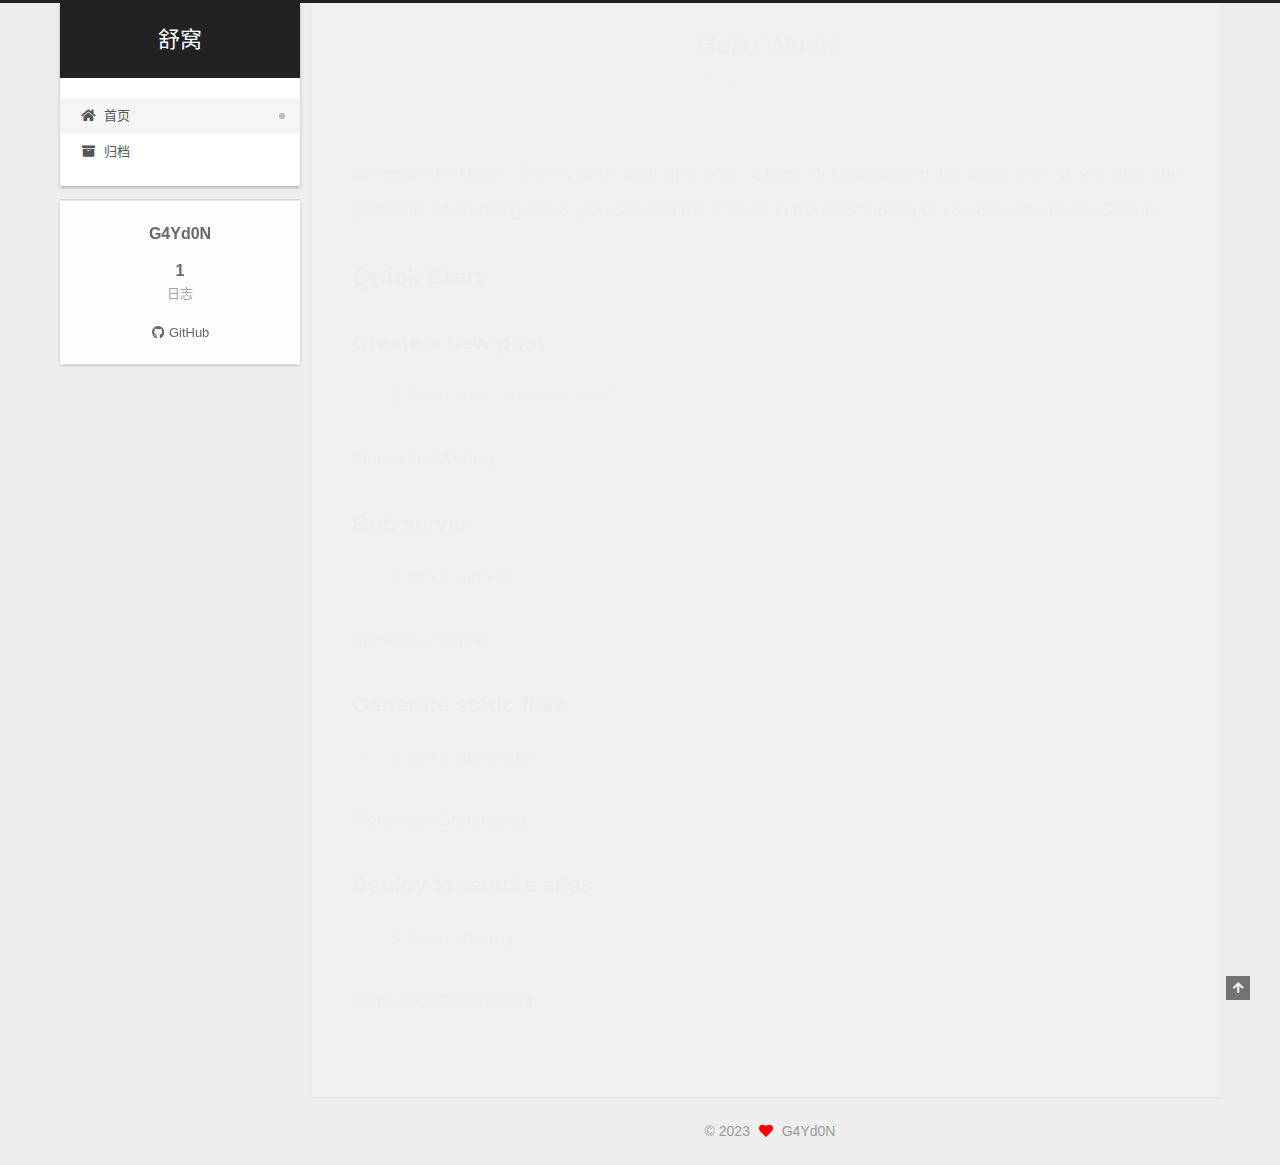
==== index.html @ f5927ea2 "Site updated: 2023-08-17 21:15:28" ====
<!DOCTYPE html>
<html lang="zh-CN">
<head>
  <meta charset="UTF-8">
<meta name="viewport" content="width=device-width, initial-scale=1, maximum-scale=2">
<meta name="theme-color" content="#222">
<meta name="generator" content="Hexo 6.3.0">
  <link rel="apple-touch-icon" sizes="180x180" href="/images/apple-touch-icon-next.png">
  <link rel="icon" type="image/png" sizes="32x32" href="/images/favicon-32x32-next.png">
  <link rel="icon" type="image/png" sizes="16x16" href="/images/favicon-16x16-next.png">
  <link rel="mask-icon" href="/images/logo.svg" color="#222">

<link rel="stylesheet" href="/css/main.css">


<link rel="stylesheet" href="/lib/font-awesome/css/all.min.css">

<script id="hexo-configurations">
    var NexT = window.NexT || {};
    var CONFIG = {"hostname":"example.com","root":"/","scheme":"Gemini","version":"7.8.0","exturl":false,"sidebar":{"position":"left","display":"post","padding":18,"offset":12,"onmobile":false},"copycode":{"enable":false,"show_result":false,"style":null},"back2top":{"enable":true,"sidebar":false,"scrollpercent":false},"bookmark":{"enable":false,"color":"#222","save":"auto"},"fancybox":false,"mediumzoom":false,"lazyload":false,"pangu":false,"comments":{"style":"tabs","active":null,"storage":true,"lazyload":false,"nav":null},"algolia":{"hits":{"per_page":10},"labels":{"input_placeholder":"Search for Posts","hits_empty":"We didn't find any results for the search: ${query}","hits_stats":"${hits} results found in ${time} ms"}},"localsearch":{"enable":false,"trigger":"auto","top_n_per_article":1,"unescape":false,"preload":false},"motion":{"enable":true,"async":false,"transition":{"post_block":"fadeIn","post_header":"slideDownIn","post_body":"slideDownIn","coll_header":"slideLeftIn","sidebar":"slideUpIn"}}};
  </script>

  <meta property="og:type" content="website">
<meta property="og:title" content="舒窝">
<meta property="og:url" content="http://example.com/index.html">
<meta property="og:site_name" content="舒窝">
<meta property="og:locale" content="zh_CN">
<meta property="article:author" content="G4Yd0N">
<meta name="twitter:card" content="summary">

<link rel="canonical" href="http://example.com/">


<script id="page-configurations">
  // https://hexo.io/docs/variables.html
  CONFIG.page = {
    sidebar: "",
    isHome : true,
    isPost : false,
    lang   : 'zh-CN'
  };
</script>

  <title>舒窝</title>
  






  <noscript>
  <style>
  .use-motion .brand,
  .use-motion .menu-item,
  .sidebar-inner,
  .use-motion .post-block,
  .use-motion .pagination,
  .use-motion .comments,
  .use-motion .post-header,
  .use-motion .post-body,
  .use-motion .collection-header { opacity: initial; }

  .use-motion .site-title,
  .use-motion .site-subtitle {
    opacity: initial;
    top: initial;
  }

  .use-motion .logo-line-before i { left: initial; }
  .use-motion .logo-line-after i { right: initial; }
  </style>
</noscript>

</head>

<body itemscope itemtype="http://schema.org/WebPage">
  <div class="container use-motion">
    <div class="headband"></div>

    <header class="header" itemscope itemtype="http://schema.org/WPHeader">
      <div class="header-inner"><div class="site-brand-container">
  <div class="site-nav-toggle">
    <div class="toggle" aria-label="切换导航栏">
      <span class="toggle-line toggle-line-first"></span>
      <span class="toggle-line toggle-line-middle"></span>
      <span class="toggle-line toggle-line-last"></span>
    </div>
  </div>

  <div class="site-meta">

    <a href="/" class="brand" rel="start">
      <span class="logo-line-before"><i></i></span>
      <h1 class="site-title">舒窝</h1>
      <span class="logo-line-after"><i></i></span>
    </a>
  </div>

  <div class="site-nav-right">
    <div class="toggle popup-trigger">
    </div>
  </div>
</div>




<nav class="site-nav">
  <ul id="menu" class="main-menu menu">
        <li class="menu-item menu-item-home">

    <a href="/" rel="section"><i class="fa fa-home fa-fw"></i>首页</a>

  </li>
        <li class="menu-item menu-item-archives">

    <a href="/archives/" rel="section"><i class="fa fa-archive fa-fw"></i>归档</a>

  </li>
  </ul>
</nav>




</div>
    </header>

    
  <div class="back-to-top">
    <i class="fa fa-arrow-up"></i>
    <span>0%</span>
  </div>


    <main class="main">
      <div class="main-inner">
        <div class="content-wrap">
          

          <div class="content index posts-expand">
            
      
  
  
  <article itemscope itemtype="http://schema.org/Article" class="post-block" lang="zh-CN">
    <link itemprop="mainEntityOfPage" href="http://example.com/2023/08/17/hello-world/">

    <span hidden itemprop="author" itemscope itemtype="http://schema.org/Person">
      <meta itemprop="image" content="/images/avatar.gif">
      <meta itemprop="name" content="G4Yd0N">
      <meta itemprop="description" content="">
    </span>

    <span hidden itemprop="publisher" itemscope itemtype="http://schema.org/Organization">
      <meta itemprop="name" content="舒窝">
    </span>
      <header class="post-header">
        <h2 class="post-title" itemprop="name headline">
          
            <a href="/2023/08/17/hello-world/" class="post-title-link" itemprop="url">Hello World</a>
        </h2>

        <div class="post-meta">
            <span class="post-meta-item">
              <span class="post-meta-item-icon">
                <i class="far fa-calendar"></i>
              </span>
              <span class="post-meta-item-text">发表于</span>

              <time title="创建时间：2023-08-17 21:10:15" itemprop="dateCreated datePublished" datetime="2023-08-17T21:10:15+08:00">2023-08-17</time>
            </span>

          

        </div>
      </header>

    
    
    
    <div class="post-body" itemprop="articleBody">

      
          <p>Welcome to <a target="_blank" rel="noopener" href="https://hexo.io/">Hexo</a>! This is your very first post. Check <a target="_blank" rel="noopener" href="https://hexo.io/docs/">documentation</a> for more info. If you get any problems when using Hexo, you can find the answer in <a target="_blank" rel="noopener" href="https://hexo.io/docs/troubleshooting.html">troubleshooting</a> or you can ask me on <a target="_blank" rel="noopener" href="https://github.com/hexojs/hexo/issues">GitHub</a>.</p>
<h2 id="Quick-Start"><a href="#Quick-Start" class="headerlink" title="Quick Start"></a>Quick Start</h2><h3 id="Create-a-new-post"><a href="#Create-a-new-post" class="headerlink" title="Create a new post"></a>Create a new post</h3><figure class="highlight bash"><table><tr><td class="gutter"><pre><span class="line">1</span><br></pre></td><td class="code"><pre><span class="line">$ hexo new <span class="string">&quot;My New Post&quot;</span></span><br></pre></td></tr></table></figure>

<p>More info: <a target="_blank" rel="noopener" href="https://hexo.io/docs/writing.html">Writing</a></p>
<h3 id="Run-server"><a href="#Run-server" class="headerlink" title="Run server"></a>Run server</h3><figure class="highlight bash"><table><tr><td class="gutter"><pre><span class="line">1</span><br></pre></td><td class="code"><pre><span class="line">$ hexo server</span><br></pre></td></tr></table></figure>

<p>More info: <a target="_blank" rel="noopener" href="https://hexo.io/docs/server.html">Server</a></p>
<h3 id="Generate-static-files"><a href="#Generate-static-files" class="headerlink" title="Generate static files"></a>Generate static files</h3><figure class="highlight bash"><table><tr><td class="gutter"><pre><span class="line">1</span><br></pre></td><td class="code"><pre><span class="line">$ hexo generate</span><br></pre></td></tr></table></figure>

<p>More info: <a target="_blank" rel="noopener" href="https://hexo.io/docs/generating.html">Generating</a></p>
<h3 id="Deploy-to-remote-sites"><a href="#Deploy-to-remote-sites" class="headerlink" title="Deploy to remote sites"></a>Deploy to remote sites</h3><figure class="highlight bash"><table><tr><td class="gutter"><pre><span class="line">1</span><br></pre></td><td class="code"><pre><span class="line">$ hexo deploy</span><br></pre></td></tr></table></figure>

<p>More info: <a target="_blank" rel="noopener" href="https://hexo.io/docs/one-command-deployment.html">Deployment</a></p>

      
    </div>

    
    
    
      <footer class="post-footer">
        <div class="post-eof"></div>
      </footer>
  </article>
  
  
  


  



          </div>
          

<script>
  window.addEventListener('tabs:register', () => {
    let { activeClass } = CONFIG.comments;
    if (CONFIG.comments.storage) {
      activeClass = localStorage.getItem('comments_active') || activeClass;
    }
    if (activeClass) {
      let activeTab = document.querySelector(`a[href="#comment-${activeClass}"]`);
      if (activeTab) {
        activeTab.click();
      }
    }
  });
  if (CONFIG.comments.storage) {
    window.addEventListener('tabs:click', event => {
      if (!event.target.matches('.tabs-comment .tab-content .tab-pane')) return;
      let commentClass = event.target.classList[1];
      localStorage.setItem('comments_active', commentClass);
    });
  }
</script>

        </div>
          
  
  <div class="toggle sidebar-toggle">
    <span class="toggle-line toggle-line-first"></span>
    <span class="toggle-line toggle-line-middle"></span>
    <span class="toggle-line toggle-line-last"></span>
  </div>

  <aside class="sidebar">
    <div class="sidebar-inner">

      <ul class="sidebar-nav motion-element">
        <li class="sidebar-nav-toc">
          文章目录
        </li>
        <li class="sidebar-nav-overview">
          站点概览
        </li>
      </ul>

      <!--noindex-->
      <div class="post-toc-wrap sidebar-panel">
      </div>
      <!--/noindex-->

      <div class="site-overview-wrap sidebar-panel">
        <div class="site-author motion-element" itemprop="author" itemscope itemtype="http://schema.org/Person">
  <p class="site-author-name" itemprop="name">G4Yd0N</p>
  <div class="site-description" itemprop="description"></div>
</div>
<div class="site-state-wrap motion-element">
  <nav class="site-state">
      <div class="site-state-item site-state-posts">
          <a href="/archives/">
        
          <span class="site-state-item-count">1</span>
          <span class="site-state-item-name">日志</span>
        </a>
      </div>
  </nav>
</div>
  <div class="links-of-author motion-element">
      <span class="links-of-author-item">
        <a href="https://github.com/GAYd0N" title="GitHub → https:&#x2F;&#x2F;github.com&#x2F;GAYd0N" rel="noopener" target="_blank"><i class="fab fa-github fa-fw"></i>GitHub</a>
      </span>
  </div>



      </div>

    </div>
  </aside>
  <div id="sidebar-dimmer"></div>


      </div>
    </main>

    <footer class="footer">
      <div class="footer-inner">
        

        

<div class="copyright">
  
  &copy; 
  <span itemprop="copyrightYear">2023</span>
  <span class="with-love">
    <i class="fa fa-heart"></i>
  </span>
  <span class="author" itemprop="copyrightHolder">G4Yd0N</span>
</div>

        








      </div>
    </footer>
  </div>

  
  <script src="/lib/anime.min.js"></script>
  <script src="/lib/velocity/velocity.min.js"></script>
  <script src="/lib/velocity/velocity.ui.min.js"></script>

<script src="/js/utils.js"></script>

<script src="/js/motion.js"></script>


<script src="/js/schemes/pisces.js"></script>


<script src="/js/next-boot.js"></script>




  















  

  

</body>
</html>
---- css/main.css ----
:root {
  --body-bg-color: #eee;
  --content-bg-color: #fff;
  --card-bg-color: #f5f5f5;
  --text-color: #555;
  --blockquote-color: #666;
  --link-color: #555;
  --link-hover-color: #222;
  --brand-color: #fff;
  --brand-hover-color: #fff;
  --table-row-odd-bg-color: #f9f9f9;
  --table-row-hover-bg-color: #f5f5f5;
  --menu-item-bg-color: #f5f5f5;
  --btn-default-bg: #fff;
  --btn-default-color: #555;
  --btn-default-border-color: #555;
  --btn-default-hover-bg: #222;
  --btn-default-hover-color: #fff;
  --btn-default-hover-border-color: #222;
}
html {
  line-height: 1.15; /* 1 */
  -webkit-text-size-adjust: 100%; /* 2 */
}
body {
  margin: 0;
}
main {
  display: block;
}
h1 {
  font-size: 2em;
  margin: 0.67em 0;
}
hr {
  box-sizing: content-box; /* 1 */
  height: 0; /* 1 */
  overflow: visible; /* 2 */
}
pre {
  font-family: monospace, monospace; /* 1 */
  font-size: 1em; /* 2 */
}
a {
  background: transparent;
}
abbr[title] {
  border-bottom: none; /* 1 */
  text-decoration: underline; /* 2 */
  text-decoration: underline dotted; /* 2 */
}
b,
strong {
  font-weight: bolder;
}
code,
kbd,
samp {
  font-family: monospace, monospace; /* 1 */
  font-size: 1em; /* 2 */
}
small {
  font-size: 80%;
}
sub,
sup {
  font-size: 75%;
  line-height: 0;
  position: relative;
  vertical-align: baseline;
}
sub {
  bottom: -0.25em;
}
sup {
  top: -0.5em;
}
img {
  border-style: none;
}
button,
input,
optgroup,
select,
textarea {
  font-family: inherit; /* 1 */
  font-size: 100%; /* 1 */
  line-height: 1.15; /* 1 */
  margin: 0; /* 2 */
}
button,
input {
/* 1 */
  overflow: visible;
}
button,
select {
/* 1 */
  text-transform: none;
}
button,
[type='button'],
[type='reset'],
[type='submit'] {
  -webkit-appearance: button;
}
button::-moz-focus-inner,
[type='button']::-moz-focus-inner,
[type='reset']::-moz-focus-inner,
[type='submit']::-moz-focus-inner {
  border-style: none;
  padding: 0;
}
button:-moz-focusring,
[type='button']:-moz-focusring,
[type='reset']:-moz-focusring,
[type='submit']:-moz-focusring {
  outline: 1px dotted ButtonText;
}
fieldset {
  padding: 0.35em 0.75em 0.625em;
}
legend {
  box-sizing: border-box; /* 1 */
  color: inherit; /* 2 */
  display: table; /* 1 */
  max-width: 100%; /* 1 */
  padding: 0; /* 3 */
  white-space: normal; /* 1 */
}
progress {
  vertical-align: baseline;
}
textarea {
  overflow: auto;
}
[type='checkbox'],
[type='radio'] {
  box-sizing: border-box; /* 1 */
  padding: 0; /* 2 */
}
[type='number']::-webkit-inner-spin-button,
[type='number']::-webkit-outer-spin-button {
  height: auto;
}
[type='search'] {
  outline-offset: -2px; /* 2 */
  -webkit-appearance: textfield; /* 1 */
}
[type='search']::-webkit-search-decoration {
  -webkit-appearance: none;
}
::-webkit-file-upload-button {
  font: inherit; /* 2 */
  -webkit-appearance: button; /* 1 */
}
details {
  display: block;
}
summary {
  display: list-item;
}
template {
  display: none;
}
[hidden] {
  display: none;
}
::selection {
  background: #262a30;
  color: #eee;
}
html,
body {
  height: 100%;
}
body {
  background: var(--body-bg-color);
  color: var(--text-color);
  font-family: 'Lato', "PingFang SC", "Microsoft YaHei", sans-serif;
  font-size: 1em;
  line-height: 2;
}
@media (max-width: 991px) {
  body {
    padding-left: 0 !important;
    padding-right: 0 !important;
  }
}
h1,
h2,
h3,
h4,
h5,
h6 {
  font-family: 'Lato', "PingFang SC", "Microsoft YaHei", sans-serif;
  font-weight: bold;
  line-height: 1.5;
  margin: 20px 0 15px;
}
h1 {
  font-size: 1.5em;
}
h2 {
  font-size: 1.375em;
}
h3 {
  font-size: 1.25em;
}
h4 {
  font-size: 1.125em;
}
h5 {
  font-size: 1em;
}
h6 {
  font-size: 0.875em;
}
p {
  margin: 0 0 20px 0;
}
a,
span.exturl {
  border-bottom: 1px solid #999;
  color: var(--link-color);
  outline: 0;
  text-decoration: none;
  overflow-wrap: break-word;
  word-wrap: break-word;
  cursor: pointer;
}
a:hover,
span.exturl:hover {
  border-bottom-color: var(--link-hover-color);
  color: var(--link-hover-color);
}
iframe,
img,
video {
  display: block;
  margin-left: auto;
  margin-right: auto;
  max-width: 100%;
}
hr {
  background-image: repeating-linear-gradient(-45deg, #ddd, #ddd 4px, transparent 4px, transparent 8px);
  border: 0;
  height: 3px;
  margin: 40px 0;
}
blockquote {
  border-left: 4px solid #ddd;
  color: var(--blockquote-color);
  margin: 0;
  padding: 0 15px;
}
blockquote cite::before {
  content: '-';
  padding: 0 5px;
}
dt {
  font-weight: bold;
}
dd {
  margin: 0;
  padding: 0;
}
kbd {
  background-color: #f5f5f5;
  background-image: linear-gradient(#eee, #fff, #eee);
  border: 1px solid #ccc;
  border-radius: 0.2em;
  box-shadow: 0.1em 0.1em 0.2em rgba(0,0,0,0.1);
  color: #555;
  font-family: inherit;
  padding: 0.1em 0.3em;
  white-space: nowrap;
}
.table-container {
  overflow: auto;
}
table {
  border-collapse: collapse;
  border-spacing: 0;
  font-size: 0.875em;
  margin: 0 0 20px 0;
  width: 100%;
}
tbody tr:nth-of-type(odd) {
  background: var(--table-row-odd-bg-color);
}
tbody tr:hover {
  background: var(--table-row-hover-bg-color);
}
caption,
th,
td {
  font-weight: normal;
  padding: 8px;
  vertical-align: middle;
}
th,
td {
  border: 1px solid #ddd;
  border-bottom: 3px solid #ddd;
}
th {
  font-weight: 700;
  padding-bottom: 10px;
}
td {
  border-bottom-width: 1px;
}
.btn {
  background: var(--btn-default-bg);
  border: 2px solid var(--btn-default-border-color);
  border-radius: 2px;
  color: var(--btn-default-color);
  display: inline-block;
  font-size: 0.875em;
  line-height: 2;
  padding: 0 20px;
  text-decoration: none;
  transition-property: background-color;
  transition-delay: 0s;
  transition-duration: 0.2s;
  transition-timing-function: ease-in-out;
}
.btn:hover {
  background: var(--btn-default-hover-bg);
  border-color: var(--btn-default-hover-border-color);
  color: var(--btn-default-hover-color);
}
.btn + .btn {
  margin: 0 0 8px 8px;
}
.btn .fa-fw {
  text-align: left;
  width: 1.285714285714286em;
}
.toggle {
  line-height: 0;
}
.toggle .toggle-line {
  background: #fff;
  display: inline-block;
  height: 2px;
  left: 0;
  position: relative;
  top: 0;
  transition: all 0.4s;
  vertical-align: top;
  width: 100%;
}
.toggle .toggle-line:not(:first-child) {
  margin-top: 3px;
}
.toggle.toggle-arrow .toggle-line-first {
  left: 50%;
  top: 2px;
  transform: rotate(45deg);
  width: 50%;
}
.toggle.toggle-arrow .toggle-line-middle {
  left: 2px;
  width: 90%;
}
.toggle.toggle-arrow .toggle-line-last {
  left: 50%;
  top: -2px;
  transform: rotate(-45deg);
  width: 50%;
}
.toggle.toggle-close .toggle-line-first {
  transform: rotate(-45deg);
  top: 5px;
}
.toggle.toggle-close .toggle-line-middle {
  opacity: 0;
}
.toggle.toggle-close .toggle-line-last {
  transform: rotate(45deg);
  top: -5px;
}
.highlight,
pre {
  background: #f7f7f7;
  color: #4d4d4c;
  line-height: 1.6;
  margin: 0 auto 20px;
}
pre,
code {
  font-family: consolas, Menlo, monospace, "PingFang SC", "Microsoft YaHei";
}
code {
  background: #eee;
  border-radius: 3px;
  color: #555;
  padding: 2px 4px;
  overflow-wrap: break-word;
  word-wrap: break-word;
}
.highlight *::selection {
  background: #d6d6d6;
}
.highlight pre {
  border: 0;
  margin: 0;
  padding: 10px 0;
}
.highlight table {
  border: 0;
  margin: 0;
  width: auto;
}
.highlight td {
  border: 0;
  padding: 0;
}
.highlight figcaption {
  background: #eff2f3;
  color: #4d4d4c;
  display: flex;
  font-size: 0.875em;
  justify-content: space-between;
  line-height: 1.2;
  padding: 0.5em;
}
.highlight figcaption a {
  color: #4d4d4c;
}
.highlight figcaption a:hover {
  border-bottom-color: #4d4d4c;
}
.highlight .gutter {
  -moz-user-select: none;
  -ms-user-select: none;
  -webkit-user-select: none;
  user-select: none;
}
.highlight .gutter pre {
  background: #eff2f3;
  color: #869194;
  padding-left: 10px;
  padding-right: 10px;
  text-align: right;
}
.highlight .code pre {
  background: #f7f7f7;
  padding-left: 10px;
  width: 100%;
}
.gist table {
  width: auto;
}
.gist table td {
  border: 0;
}
pre {
  overflow: auto;
  padding: 10px;
}
pre code {
  background: none;
  color: #4d4d4c;
  font-size: 0.875em;
  padding: 0;
  text-shadow: none;
}
pre .deletion {
  background: #fdd;
}
pre .addition {
  background: #dfd;
}
pre .meta {
  color: #eab700;
  -moz-user-select: none;
  -ms-user-select: none;
  -webkit-user-select: none;
  user-select: none;
}
pre .comment {
  color: #8e908c;
}
pre .variable,
pre .attribute,
pre .tag,
pre .name,
pre .regexp,
pre .ruby .constant,
pre .xml .tag .title,
pre .xml .pi,
pre .xml .doctype,
pre .html .doctype,
pre .css .id,
pre .css .class,
pre .css .pseudo {
  color: #c82829;
}
pre .number,
pre .preprocessor,
pre .built_in,
pre .builtin-name,
pre .literal,
pre .params,
pre .constant,
pre .command {
  color: #f5871f;
}
pre .ruby .class .title,
pre .css .rules .attribute,
pre .string,
pre .symbol,
pre .value,
pre .inheritance,
pre .header,
pre .ruby .symbol,
pre .xml .cdata,
pre .special,
pre .formula {
  color: #718c00;
}
pre .title,
pre .css .hexcolor {
  color: #3e999f;
}
pre .function,
pre .python .decorator,
pre .python .title,
pre .ruby .function .title,
pre .ruby .title .keyword,
pre .perl .sub,
pre .javascript .title,
pre .coffeescript .title {
  color: #4271ae;
}
pre .keyword,
pre .javascript .function {
  color: #8959a8;
}
.blockquote-center {
  border-left: none;
  margin: 40px 0;
  padding: 0;
  position: relative;
  text-align: center;
}
.blockquote-center .fa {
  display: block;
  opacity: 0.6;
  position: absolute;
  width: 100%;
}
.blockquote-center .fa-quote-left {
  border-top: 1px solid #ccc;
  text-align: left;
  top: -20px;
}
.blockquote-center .fa-quote-right {
  border-bottom: 1px solid #ccc;
  text-align: right;
  bottom: -20px;
}
.blockquote-center p,
.blockquote-center div {
  text-align: center;
}
.post-body .group-picture img {
  margin: 0 auto;
  padding: 0 3px;
}
.group-picture-row {
  margin-bottom: 6px;
  overflow: hidden;
}
.group-picture-column {
  float: left;
  margin-bottom: 10px;
}
.post-body .label {
  color: #555;
  display: inline;
  padding: 0 2px;
}
.post-body .label.default {
  background: #f0f0f0;
}
.post-body .label.primary {
  background: #efe6f7;
}
.post-body .label.info {
  background: #e5f2f8;
}
.post-body .label.success {
  background: #e7f4e9;
}
.post-body .label.warning {
  background: #fcf6e1;
}
.post-body .label.danger {
  background: #fae8eb;
}
.post-body .tabs {
  margin-bottom: 20px;
}
.post-body .tabs,
.tabs-comment {
  display: block;
  padding-top: 10px;
  position: relative;
}
.post-body .tabs ul.nav-tabs,
.tabs-comment ul.nav-tabs {
  display: flex;
  flex-wrap: wrap;
  margin: 0;
  margin-bottom: -1px;
  padding: 0;
}
@media (max-width: 413px) {
  .post-body .tabs ul.nav-tabs,
  .tabs-comment ul.nav-tabs {
    display: block;
    margin-bottom: 5px;
  }
}
.post-body .tabs ul.nav-tabs li.tab,
.tabs-comment ul.nav-tabs li.tab {
  border-bottom: 1px solid #ddd;
  border-left: 1px solid transparent;
  border-right: 1px solid transparent;
  border-top: 3px solid transparent;
  flex-grow: 1;
  list-style-type: none;
  border-radius: 0 0 0 0;
}
@media (max-width: 413px) {
  .post-body .tabs ul.nav-tabs li.tab,
  .tabs-comment ul.nav-tabs li.tab {
    border-bottom: 1px solid transparent;
    border-left: 3px solid transparent;
    border-right: 1px solid transparent;
    border-top: 1px solid transparent;
  }
}
@media (max-width: 413px) {
  .post-body .tabs ul.nav-tabs li.tab,
  .tabs-comment ul.nav-tabs li.tab {
    border-radius: 0;
  }
}
.post-body .tabs ul.nav-tabs li.tab a,
.tabs-comment ul.nav-tabs li.tab a {
  border-bottom: initial;
  display: block;
  line-height: 1.8;
  outline: 0;
  padding: 0.25em 0.75em;
  text-align: center;
  transition-delay: 0s;
  transition-duration: 0.2s;
  transition-timing-function: ease-out;
}
.post-body .tabs ul.nav-tabs li.tab a i,
.tabs-comment ul.nav-tabs li.tab a i {
  width: 1.285714285714286em;
}
.post-body .tabs ul.nav-tabs li.tab.active,
.tabs-comment ul.nav-tabs li.tab.active {
  border-bottom: 1px solid transparent;
  border-left: 1px solid #ddd;
  border-right: 1px solid #ddd;
  border-top: 3px solid #fc6423;
}
@media (max-width: 413px) {
  .post-body .tabs ul.nav-tabs li.tab.active,
  .tabs-comment ul.nav-tabs li.tab.active {
    border-bottom: 1px solid #ddd;
    border-left: 3px solid #fc6423;
    border-right: 1px solid #ddd;
    border-top: 1px solid #ddd;
  }
}
.post-body .tabs ul.nav-tabs li.tab.active a,
.tabs-comment ul.nav-tabs li.tab.active a {
  color: var(--link-color);
  cursor: default;
}
.post-body .tabs .tab-content .tab-pane,
.tabs-comment .tab-content .tab-pane {
  border: 1px solid #ddd;
  border-top: 0;
  padding: 20px 20px 0 20px;
  border-radius: 0;
}
.post-body .tabs .tab-content .tab-pane:not(.active),
.tabs-comment .tab-content .tab-pane:not(.active) {
  display: none;
}
.post-body .tabs .tab-content .tab-pane.active,
.tabs-comment .tab-content .tab-pane.active {
  display: block;
}
.post-body .tabs .tab-content .tab-pane.active:nth-of-type(1),
.tabs-comment .tab-content .tab-pane.active:nth-of-type(1) {
  border-radius: 0 0 0 0;
}
@media (max-width: 413px) {
  .post-body .tabs .tab-content .tab-pane.active:nth-of-type(1),
  .tabs-comment .tab-content .tab-pane.active:nth-of-type(1) {
    border-radius: 0;
  }
}
.post-body .note {
  border-radius: 3px;
  margin-bottom: 20px;
  padding: 1em;
  position: relative;
  border: 1px solid #eee;
  border-left-width: 5px;
}
.post-body .note h2,
.post-body .note h3,
.post-body .note h4,
.post-body .note h5,
.post-body .note h6 {
  margin-top: 0;
  border-bottom: initial;
  margin-bottom: 0;
  padding-top: 0;
}
.post-body .note p:first-child,
.post-body .note ul:first-child,
.post-body .note ol:first-child,
.post-body .note table:first-child,
.post-body .note pre:first-child,
.post-body .note blockquote:first-child,
.post-body .note img:first-child {
  margin-top: 0;
}
.post-body .note p:last-child,
.post-body .note ul:last-child,
.post-body .note ol:last-child,
.post-body .note table:last-child,
.post-body .note pre:last-child,
.post-body .note blockquote:last-child,
.post-body .note img:last-child {
  margin-bottom: 0;
}
.post-body .note.default {
  border-left-color: #777;
}
.post-body .note.default h2,
.post-body .note.default h3,
.post-body .note.default h4,
.post-body .note.default h5,
.post-body .note.default h6 {
  color: #777;
}
.post-body .note.primary {
  border-left-color: #6f42c1;
}
.post-body .note.primary h2,
.post-body .note.primary h3,
.post-body .note.primary h4,
.post-body .note.primary h5,
.post-body .note.primary h6 {
  color: #6f42c1;
}
.post-body .note.info {
  border-left-color: #428bca;
}
.post-body .note.info h2,
.post-body .note.info h3,
.post-body .note.info h4,
.post-body .note.info h5,
.post-body .note.info h6 {
  color: #428bca;
}
.post-body .note.success {
  border-left-color: #5cb85c;
}
.post-body .note.success h2,
.post-body .note.success h3,
.post-body .note.success h4,
.post-body .note.success h5,
.post-body .note.success h6 {
  color: #5cb85c;
}
.post-body .note.warning {
  border-left-color: #f0ad4e;
}
.post-body .note.warning h2,
.post-body .note.warning h3,
.post-body .note.warning h4,
.post-body .note.warning h5,
.post-body .note.warning h6 {
  color: #f0ad4e;
}
.post-body .note.danger {
  border-left-color: #d9534f;
}
.post-body .note.danger h2,
.post-body .note.danger h3,
.post-body .note.danger h4,
.post-body .note.danger h5,
.post-body .note.danger h6 {
  color: #d9534f;
}
.pagination .prev,
.pagination .next,
.pagination .page-number,
.pagination .space {
  display: inline-block;
  margin: 0 10px;
  padding: 0 11px;
  position: relative;
  top: -1px;
}
@media (max-width: 767px) {
  .pagination .prev,
  .pagination .next,
  .pagination .page-number,
  .pagination .space {
    margin: 0 5px;
  }
}
.pagination {
  border-top: 1px solid #eee;
  margin: 120px 0 0;
  text-align: center;
}
.pagination .prev,
.pagination .next,
.pagination .page-number {
  border-bottom: 0;
  border-top: 1px solid #eee;
  transition-property: border-color;
  transition-delay: 0s;
  transition-duration: 0.2s;
  transition-timing-function: ease-in-out;
}
.pagination .prev:hover,
.pagination .next:hover,
.pagination .page-number:hover {
  border-top-color: #222;
}
.pagination .space {
  margin: 0;
  padding: 0;
}
.pagination .prev {
  margin-left: 0;
}
.pagination .next {
  margin-right: 0;
}
.pagination .page-number.current {
  background: #ccc;
  border-top-color: #ccc;
  color: #fff;
}
@media (max-width: 767px) {
  .pagination {
    border-top: none;
  }
  .pagination .prev,
  .pagination .next,
  .pagination .page-number {
    border-bottom: 1px solid #eee;
    border-top: 0;
    margin-bottom: 10px;
    padding: 0 10px;
  }
  .pagination .prev:hover,
  .pagination .next:hover,
  .pagination .page-number:hover {
    border-bottom-color: #222;
  }
}
.comments {
  margin-top: 60px;
  overflow: hidden;
}
.comment-button-group {
  display: flex;
  flex-wrap: wrap-reverse;
  justify-content: center;
  margin: 1em 0;
}
.comment-button-group .comment-button {
  margin: 0.1em 0.2em;
}
.comment-button-group .comment-button.active {
  background: var(--btn-default-hover-bg);
  border-color: var(--btn-default-hover-border-color);
  color: var(--btn-default-hover-color);
}
.comment-position {
  display: none;
}
.comment-position.active {
  display: block;
}
.tabs-comment {
  background: var(--content-bg-color);
  margin-top: 4em;
  padding-top: 0;
}
.tabs-comment .comments {
  border: 0;
  box-shadow: none;
  margin-top: 0;
  padding-top: 0;
}
.container {
  min-height: 100%;
  position: relative;
}
.main-inner {
  margin: 0 auto;
  width: calc(100% - 20px);
}
@media (min-width: 1200px) {
  .main-inner {
    width: 1160px;
  }
}
@media (min-width: 1600px) {
  .main-inner {
    width: 73%;
  }
}
@media (max-width: 767px) {
  .content-wrap {
    padding: 0 20px;
  }
}
.header {
  background: transparent;
}
.header-inner {
  margin: 0 auto;
  width: calc(100% - 20px);
}
@media (min-width: 1200px) {
  .header-inner {
    width: 1160px;
  }
}
@media (min-width: 1600px) {
  .header-inner {
    width: 73%;
  }
}
.site-brand-container {
  display: flex;
  flex-shrink: 0;
  padding: 0 10px;
}
.headband {
  background: #222;
  height: 3px;
}
.site-meta {
  flex-grow: 1;
  text-align: center;
}
@media (max-width: 767px) {
  .site-meta {
    text-align: center;
  }
}
.brand {
  border-bottom: none;
  color: var(--brand-color);
  display: inline-block;
  line-height: 1.375em;
  padding: 0 40px;
  position: relative;
}
.brand:hover {
  color: var(--brand-hover-color);
}
.site-title {
  font-family: 'Lato', "PingFang SC", "Microsoft YaHei", sans-serif;
  font-size: 1.375em;
  font-weight: normal;
  margin: 0;
}
.site-subtitle {
  color: #ddd;
  font-size: 0.8125em;
  margin: 10px 0;
}
.use-motion .brand {
  opacity: 0;
}
.use-motion .site-title,
.use-motion .site-subtitle,
.use-motion .custom-logo-image {
  opacity: 0;
  position: relative;
  top: -10px;
}
.site-nav-toggle,
.site-nav-right {
  display: none;
}
@media (max-width: 767px) {
  .site-nav-toggle,
  .site-nav-right {
    display: flex;
    flex-direction: column;
    justify-content: center;
  }
}
.site-nav-toggle .toggle,
.site-nav-right .toggle {
  color: var(--text-color);
  padding: 10px;
  width: 22px;
}
.site-nav-toggle .toggle .toggle-line,
.site-nav-right .toggle .toggle-line {
  background: var(--text-color);
  border-radius: 1px;
}
.site-nav {
  display: block;
}
@media (max-width: 767px) {
  .site-nav {
    clear: both;
    display: none;
  }
}
.site-nav.site-nav-on {
  display: block;
}
.menu {
  margin-top: 20px;
  padding-left: 0;
  text-align: center;
}
.menu-item {
  display: inline-block;
  list-style: none;
  margin: 0 10px;
}
@media (max-width: 767px) {
  .menu-item {
    display: block;
    margin-top: 10px;
  }
  .menu-item.menu-item-search {
    display: none;
  }
}
.menu-item a,
.menu-item span.exturl {
  border-bottom: 0;
  display: block;
  font-size: 0.8125em;
  transition-property: border-color;
  transition-delay: 0s;
  transition-duration: 0.2s;
  transition-timing-function: ease-in-out;
}
@media (hover: none) {
  .menu-item a:hover,
  .menu-item span.exturl:hover {
    border-bottom-color: transparent !important;
  }
}
.menu-item .fa,
.menu-item .fab,
.menu-item .far,
.menu-item .fas {
  margin-right: 8px;
}
.menu-item .badge {
  display: inline-block;
  font-weight: bold;
  line-height: 1;
  margin-left: 0.35em;
  margin-top: 0.35em;
  text-align: center;
  white-space: nowrap;
}
@media (max-width: 767px) {
  .menu-item .badge {
    float: right;
    margin-left: 0;
  }
}
.menu-item-active a,
.menu .menu-item a:hover,
.menu .menu-item span.exturl:hover {
  background: var(--menu-item-bg-color);
}
.use-motion .menu-item {
  opacity: 0;
}
.sidebar {
  background: #222;
  bottom: 0;
  box-shadow: inset 0 2px 6px #000;
  position: fixed;
  top: 0;
}
@media (max-width: 991px) {
  .sidebar {
    display: none;
  }
}
.sidebar-inner {
  color: #999;
  padding: 18px 10px;
  text-align: center;
}
.cc-license {
  margin-top: 10px;
  text-align: center;
}
.cc-license .cc-opacity {
  border-bottom: none;
  opacity: 0.7;
}
.cc-license .cc-opacity:hover {
  opacity: 0.9;
}
.cc-license img {
  display: inline-block;
}
.site-author-image {
  border: 1px solid #eee;
  display: block;
  margin: 0 auto;
  max-width: 120px;
  padding: 2px;
}
.site-author-name {
  color: var(--text-color);
  font-weight: 600;
  margin: 0;
  text-align: center;
}
.site-description {
  color: #999;
  font-size: 0.8125em;
  margin-top: 0;
  text-align: center;
}
.links-of-author {
  margin-top: 15px;
}
.links-of-author a,
.links-of-author span.exturl {
  border-bottom-color: #555;
  display: inline-block;
  font-size: 0.8125em;
  margin-bottom: 10px;
  margin-right: 10px;
  vertical-align: middle;
}
.links-of-author a::before,
.links-of-author span.exturl::before {
  background: #6e7d0f;
  border-radius: 50%;
  content: ' ';
  display: inline-block;
  height: 4px;
  margin-right: 3px;
  vertical-align: middle;
  width: 4px;
}
.sidebar-button {
  margin-top: 15px;
}
.sidebar-button a {
  border: 1px solid #fc6423;
  border-radius: 4px;
  color: #fc6423;
  display: inline-block;
  padding: 0 15px;
}
.sidebar-button a .fa,
.sidebar-button a .fab,
.sidebar-button a .far,
.sidebar-button a .fas {
  margin-right: 5px;
}
.sidebar-button a:hover {
  background: #fc6423;
  border: 1px solid #fc6423;
  color: #fff;
}
.sidebar-button a:hover .fa,
.sidebar-button a:hover .fab,
.sidebar-button a:hover .far,
.sidebar-button a:hover .fas {
  color: #fff;
}
.links-of-blogroll {
  font-size: 0.8125em;
  margin-top: 10px;
}
.links-of-blogroll-title {
  font-size: 0.875em;
  font-weight: 600;
  margin-top: 0;
}
.links-of-blogroll-list {
  list-style: none;
  margin: 0;
  padding: 0;
}
#sidebar-dimmer {
  display: none;
}
@media (max-width: 767px) {
  #sidebar-dimmer {
    background: #000;
    display: block;
    height: 100%;
    left: 100%;
    opacity: 0;
    position: fixed;
    top: 0;
    width: 100%;
    z-index: 1100;
  }
  .sidebar-active + #sidebar-dimmer {
    opacity: 0.7;
    transform: translateX(-100%);
    transition: opacity 0.5s;
  }
}
.sidebar-nav {
  margin: 0;
  padding-bottom: 20px;
  padding-left: 0;
}
.sidebar-nav li {
  border-bottom: 1px solid transparent;
  color: var(--text-color);
  cursor: pointer;
  display: inline-block;
  font-size: 0.875em;
}
.sidebar-nav li.sidebar-nav-overview {
  margin-left: 10px;
}
.sidebar-nav li:hover {
  color: #fc6423;
}
.sidebar-nav .sidebar-nav-active {
  border-bottom-color: #fc6423;
  color: #fc6423;
}
.sidebar-nav .sidebar-nav-active:hover {
  color: #fc6423;
}
.sidebar-panel {
  display: none;
  overflow-x: hidden;
  overflow-y: auto;
}
.sidebar-panel-active {
  display: block;
}
.sidebar-toggle {
  background: #222;
  bottom: 45px;
  cursor: pointer;
  height: 14px;
  left: 30px;
  padding: 5px;
  position: fixed;
  width: 14px;
  z-index: 1300;
}
@media (max-width: 991px) {
  .sidebar-toggle {
    left: 20px;
    opacity: 0.8;
    display: none;
  }
}
.sidebar-toggle:hover .toggle-line {
  background: #fc6423;
}
.post-toc {
  font-size: 0.875em;
}
.post-toc ol {
  list-style: none;
  margin: 0;
  padding: 0 2px 5px 10px;
  text-align: left;
}
.post-toc ol > ol {
  padding-left: 0;
}
.post-toc ol a {
  transition-property: all;
  transition-delay: 0s;
  transition-duration: 0.2s;
  transition-timing-function: ease-in-out;
}
.post-toc .nav-item {
  line-height: 1.8;
  overflow: hidden;
  text-overflow: ellipsis;
  white-space: nowrap;
}
.post-toc .nav .nav-child {
  display: none;
}
.post-toc .nav .active > .nav-child {
  display: block;
}
.post-toc .nav .active-current > .nav-child {
  display: block;
}
.post-toc .nav .active-current > .nav-child > .nav-item {
  display: block;
}
.post-toc .nav .active > a {
  border-bottom-color: #fc6423;
  color: #fc6423;
}
.post-toc .nav .active-current > a {
  color: #fc6423;
}
.post-toc .nav .active-current > a:hover {
  color: #fc6423;
}
.site-state {
  display: flex;
  justify-content: center;
  line-height: 1.4;
  margin-top: 10px;
  overflow: hidden;
  text-align: center;
  white-space: nowrap;
}
.site-state-item {
  padding: 0 15px;
}
.site-state-item:not(:first-child) {
  border-left: 1px solid #eee;
}
.site-state-item a {
  border-bottom: none;
}
.site-state-item-count {
  display: block;
  font-size: 1em;
  font-weight: 600;
  text-align: center;
}
.site-state-item-name {
  color: #999;
  font-size: 0.8125em;
}
.footer {
  color: #999;
  font-size: 0.875em;
  padding: 20px 0;
}
.footer.footer-fixed {
  bottom: 0;
  left: 0;
  position: absolute;
  right: 0;
}
.footer-inner {
  box-sizing: border-box;
  margin: 0 auto;
  text-align: center;
  width: calc(100% - 20px);
}
@media (min-width: 1200px) {
  .footer-inner {
    width: 1160px;
  }
}
@media (min-width: 1600px) {
  .footer-inner {
    width: 73%;
  }
}
.languages {
  display: inline-block;
  font-size: 1.125em;
  position: relative;
}
.languages .lang-select-label span {
  margin: 0 0.5em;
}
.languages .lang-select {
  height: 100%;
  left: 0;
  opacity: 0;
  position: absolute;
  top: 0;
  width: 100%;
}
.with-love {
  color: #ff0000;
  display: inline-block;
  margin: 0 5px;
}
.powered-by,
.theme-info {
  display: inline-block;
}
@-moz-keyframes iconAnimate {
  0%, 100% {
    transform: scale(1);
  }
  10%, 30% {
    transform: scale(0.9);
  }
  20%, 40%, 60%, 80% {
    transform: scale(1.1);
  }
  50%, 70% {
    transform: scale(1.1);
  }
}
@-webkit-keyframes iconAnimate {
  0%, 100% {
    transform: scale(1);
  }
  10%, 30% {
    transform: scale(0.9);
  }
  20%, 40%, 60%, 80% {
    transform: scale(1.1);
  }
  50%, 70% {
    transform: scale(1.1);
  }
}
@-o-keyframes iconAnimate {
  0%, 100% {
    transform: scale(1);
  }
  10%, 30% {
    transform: scale(0.9);
  }
  20%, 40%, 60%, 80% {
    transform: scale(1.1);
  }
  50%, 70% {
    transform: scale(1.1);
  }
}
@keyframes iconAnimate {
  0%, 100% {
    transform: scale(1);
  }
  10%, 30% {
    transform: scale(0.9);
  }
  20%, 40%, 60%, 80% {
    transform: scale(1.1);
  }
  50%, 70% {
    transform: scale(1.1);
  }
}
.back-to-top {
  font-size: 12px;
  text-align: center;
  transition-delay: 0s;
  transition-duration: 0.2s;
  transition-timing-function: ease-in-out;
}
.back-to-top {
  background: #222;
  bottom: -100px;
  box-sizing: border-box;
  color: #fff;
  cursor: pointer;
  left: 30px;
  opacity: 0.6;
  padding: 0 6px;
  position: fixed;
  transition-property: bottom;
  z-index: 1300;
  width: 24px;
}
.back-to-top span {
  display: none;
}
.back-to-top:hover {
  color: #fc6423;
}
.back-to-top.back-to-top-on {
  bottom: 30px;
}
@media (max-width: 991px) {
  .back-to-top {
    left: 20px;
    opacity: 0.8;
  }
}
.post-body {
  font-family: 'Lato', "PingFang SC", "Microsoft YaHei", sans-serif;
  overflow-wrap: break-word;
  word-wrap: break-word;
}
@media (min-width: 1200px) {
  .post-body {
    font-size: 1.125em;
  }
}
.post-body .exturl .fa {
  font-size: 0.875em;
  margin-left: 4px;
}
.post-body .image-caption,
.post-body .figure .caption {
  color: #999;
  font-size: 0.875em;
  font-weight: bold;
  line-height: 1;
  margin: -20px auto 15px;
  text-align: center;
}
.post-sticky-flag {
  display: inline-block;
  transform: rotate(30deg);
}
.post-button {
  margin-top: 40px;
  text-align: center;
}
.use-motion .post-block,
.use-motion .pagination,
.use-motion .comments {
  opacity: 0;
}
.use-motion .post-header {
  opacity: 0;
}
.use-motion .post-body {
  opacity: 0;
}
.use-motion .collection-header {
  opacity: 0;
}
.posts-collapse {
  margin-left: 35px;
  position: relative;
}
@media (max-width: 767px) {
  .posts-collapse {
    margin-left: 0px;
    margin-right: 0px;
  }
}
.posts-collapse .collection-title {
  font-size: 1.125em;
  position: relative;
}
.posts-collapse .collection-title::before {
  background: #999;
  border: 1px solid #fff;
  border-radius: 50%;
  content: ' ';
  height: 10px;
  left: 0;
  margin-left: -6px;
  margin-top: -4px;
  position: absolute;
  top: 50%;
  width: 10px;
}
.posts-collapse .collection-year {
  font-size: 1.5em;
  font-weight: bold;
  margin: 60px 0;
  position: relative;
}
.posts-collapse .collection-year::before {
  background: #bbb;
  border-radius: 50%;
  content: ' ';
  height: 8px;
  left: 0;
  margin-left: -4px;
  margin-top: -4px;
  position: absolute;
  top: 50%;
  width: 8px;
}
.posts-collapse .collection-header {
  display: block;
  margin: 0 0 0 20px;
}
.posts-collapse .collection-header small {
  color: #bbb;
  margin-left: 5px;
}
.posts-collapse .post-header {
  border-bottom: 1px dashed #ccc;
  margin: 30px 0;
  padding-left: 15px;
  position: relative;
  transition-property: border;
  transition-delay: 0s;
  transition-duration: 0.2s;
  transition-timing-function: ease-in-out;
}
.posts-collapse .post-header::before {
  background: #bbb;
  border: 1px solid #fff;
  border-radius: 50%;
  content: ' ';
  height: 6px;
  left: 0;
  margin-left: -4px;
  position: absolute;
  top: 0.75em;
  transition-property: background;
  width: 6px;
  transition-delay: 0s;
  transition-duration: 0.2s;
  transition-timing-function: ease-in-out;
}
.posts-collapse .post-header:hover {
  border-bottom-color: #666;
}
.posts-collapse .post-header:hover::before {
  background: #222;
}
.posts-collapse .post-meta {
  display: inline;
  font-size: 0.75em;
  margin-right: 10px;
}
.posts-collapse .post-title {
  display: inline;
}
.posts-collapse .post-title a,
.posts-collapse .post-title span.exturl {
  border-bottom: none;
  color: var(--link-color);
}
.posts-collapse .post-title .fa-external-link-alt {
  font-size: 0.875em;
  margin-left: 5px;
}
.posts-collapse::before {
  background: #f5f5f5;
  content: ' ';
  height: 100%;
  left: 0;
  margin-left: -2px;
  position: absolute;
  top: 1.25em;
  width: 4px;
}
.post-eof {
  background: #ccc;
  height: 1px;
  margin: 80px auto 60px;
  text-align: center;
  width: 8%;
}
.post-block:last-of-type .post-eof {
  display: none;
}
.content {
  padding-top: 40px;
}
@media (min-width: 992px) {
  .post-body {
    text-align: justify;
  }
}
@media (max-width: 991px) {
  .post-body {
    text-align: justify;
  }
}
.post-body h1,
.post-body h2,
.post-body h3,
.post-body h4,
.post-body h5,
.post-body h6 {
  padding-top: 10px;
}
.post-body h1 .header-anchor,
.post-body h2 .header-anchor,
.post-body h3 .header-anchor,
.post-body h4 .header-anchor,
.post-body h5 .header-anchor,
.post-body h6 .header-anchor {
  border-bottom-style: none;
  color: #ccc;
  float: right;
  margin-left: 10px;
  visibility: hidden;
}
.post-body h1 .header-anchor:hover,
.post-body h2 .header-anchor:hover,
.post-body h3 .header-anchor:hover,
.post-body h4 .header-anchor:hover,
.post-body h5 .header-anchor:hover,
.post-body h6 .header-anchor:hover {
  color: inherit;
}
.post-body h1:hover .header-anchor,
.post-body h2:hover .header-anchor,
.post-body h3:hover .header-anchor,
.post-body h4:hover .header-anchor,
.post-body h5:hover .header-anchor,
.post-body h6:hover .header-anchor {
  visibility: visible;
}
.post-body iframe,
.post-body img,
.post-body video {
  margin-bottom: 20px;
}
.post-body .video-container {
  height: 0;
  margin-bottom: 20px;
  overflow: hidden;
  padding-top: 75%;
  position: relative;
  width: 100%;
}
.post-body .video-container iframe,
.post-body .video-container object,
.post-body .video-container embed {
  height: 100%;
  left: 0;
  margin: 0;
  position: absolute;
  top: 0;
  width: 100%;
}
.post-gallery {
  align-items: center;
  display: grid;
  grid-gap: 10px;
  grid-template-columns: 1fr 1fr 1fr;
  margin-bottom: 20px;
}
@media (max-width: 767px) {
  .post-gallery {
    grid-template-columns: 1fr 1fr;
  }
}
.post-gallery a {
  border: 0;
}
.post-gallery img {
  margin: 0;
}
.posts-expand .post-header {
  font-size: 1.125em;
}
.posts-expand .post-title {
  font-size: 1.5em;
  font-weight: normal;
  margin: initial;
  text-align: center;
  overflow-wrap: break-word;
  word-wrap: break-word;
}
.posts-expand .post-title-link {
  border-bottom: none;
  color: var(--link-color);
  display: inline-block;
  position: relative;
  vertical-align: top;
}
.posts-expand .post-title-link::before {
  background: var(--link-color);
  bottom: 0;
  content: '';
  height: 2px;
  left: 0;
  position: absolute;
  transform: scaleX(0);
  visibility: hidden;
  width: 100%;
  transition-delay: 0s;
  transition-duration: 0.2s;
  transition-timing-function: ease-in-out;
}
.posts-expand .post-title-link:hover::before {
  transform: scaleX(1);
  visibility: visible;
}
.posts-expand .post-title-link .fa-external-link-alt {
  font-size: 0.875em;
  margin-left: 5px;
}
.posts-expand .post-meta {
  color: #999;
  font-family: 'Lato', "PingFang SC", "Microsoft YaHei", sans-serif;
  font-size: 0.75em;
  margin: 3px 0 60px 0;
  text-align: center;
}
.posts-expand .post-meta .post-description {
  font-size: 0.875em;
  margin-top: 2px;
}
.posts-expand .post-meta time {
  border-bottom: 1px dashed #999;
  cursor: pointer;
}
.post-meta .post-meta-item + .post-meta-item::before {
  content: '|';
  margin: 0 0.5em;
}
.post-meta-divider {
  margin: 0 0.5em;
}
.post-meta-item-icon {
  margin-right: 3px;
}
@media (max-width: 991px) {
  .post-meta-item-icon {
    display: inline-block;
  }
}
@media (max-width: 991px) {
  .post-meta-item-text {
    display: none;
  }
}
.post-nav {
  border-top: 1px solid #eee;
  display: flex;
  justify-content: space-between;
  margin-top: 15px;
  padding: 10px 5px 0;
}
.post-nav-item {
  flex: 1;
}
.post-nav-item a {
  border-bottom: none;
  display: block;
  font-size: 0.875em;
  line-height: 1.6;
  position: relative;
}
.post-nav-item a:active {
  top: 2px;
}
.post-nav-item .fa {
  font-size: 0.75em;
}
.post-nav-item:first-child {
  margin-right: 15px;
}
.post-nav-item:first-child .fa {
  margin-right: 5px;
}
.post-nav-item:last-child {
  margin-left: 15px;
  text-align: right;
}
.post-nav-item:last-child .fa {
  margin-left: 5px;
}
.rtl.post-body p,
.rtl.post-body a,
.rtl.post-body h1,
.rtl.post-body h2,
.rtl.post-body h3,
.rtl.post-body h4,
.rtl.post-body h5,
.rtl.post-body h6,
.rtl.post-body li,
.rtl.post-body ul,
.rtl.post-body ol {
  direction: rtl;
  font-family: UKIJ Ekran;
}
.rtl.post-title {
  font-family: UKIJ Ekran;
}
.post-tags {
  margin-top: 40px;
  text-align: center;
}
.post-tags a {
  display: inline-block;
  font-size: 0.8125em;
}
.post-tags a:not(:last-child) {
  margin-right: 10px;
}
.post-widgets {
  border-top: 1px solid #eee;
  margin-top: 15px;
  text-align: center;
}
.wp_rating {
  height: 20px;
  line-height: 20px;
  margin-top: 10px;
  padding-top: 6px;
  text-align: center;
}
.social-like {
  display: flex;
  font-size: 0.875em;
  justify-content: center;
  text-align: center;
}
.reward-container {
  margin: 20px auto;
  padding: 10px 0;
  text-align: center;
  width: 90%;
}
.reward-container button {
  background: transparent;
  border: 1px solid #fc6423;
  border-radius: 0;
  color: #fc6423;
  cursor: pointer;
  line-height: 2;
  outline: 0;
  padding: 0 15px;
  vertical-align: text-top;
}
.reward-container button:hover {
  background: #fc6423;
  border: 1px solid transparent;
  color: #fa9366;
}
#qr {
  padding-top: 20px;
}
#qr a {
  border: 0;
}
#qr img {
  display: inline-block;
  margin: 0.8em 2em 0 2em;
  max-width: 100%;
  width: 180px;
}
#qr p {
  text-align: center;
}
.category-all-page .category-all-title {
  text-align: center;
}
.category-all-page .category-all {
  margin-top: 20px;
}
.category-all-page .category-list {
  list-style: none;
  margin: 0;
  padding: 0;
}
.category-all-page .category-list-item {
  margin: 5px 10px;
}
.category-all-page .category-list-count {
  color: #bbb;
}
.category-all-page .category-list-count::before {
  content: ' (';
  display: inline;
}
.category-all-page .category-list-count::after {
  content: ') ';
  display: inline;
}
.category-all-page .category-list-child {
  padding-left: 10px;
}
.event-list {
  padding: 0;
}
.event-list hr {
  background: #222;
  margin: 20px 0 45px 0;
}
.event-list hr::after {
  background: #222;
  color: #fff;
  content: 'NOW';
  display: inline-block;
  font-weight: bold;
  padding: 0 5px;
  text-align: right;
}
.event-list .event {
  background: #222;
  margin: 20px 0;
  min-height: 40px;
  padding: 15px 0 15px 10px;
}
.event-list .event .event-summary {
  color: #fff;
  margin: 0;
  padding-bottom: 3px;
}
.event-list .event .event-summary::before {
  animation: dot-flash 1s alternate infinite ease-in-out;
  color: #fff;
  content: '\f111';
  display: inline-block;
  font-size: 10px;
  margin-right: 25px;
  vertical-align: middle;
  font-family: 'Font Awesome 5 Free';
  font-weight: 900;
}
.event-list .event .event-relative-time {
  color: #bbb;
  display: inline-block;
  font-size: 12px;
  font-weight: normal;
  padding-left: 12px;
}
.event-list .event .event-details {
  color: #fff;
  display: block;
  line-height: 18px;
  margin-left: 56px;
  padding-bottom: 6px;
  padding-top: 3px;
  text-indent: -24px;
}
.event-list .event .event-details::before {
  color: #fff;
  display: inline-block;
  margin-right: 9px;
  text-align: center;
  text-indent: 0;
  width: 14px;
  font-family: 'Font Awesome 5 Free';
  font-weight: 900;
}
.event-list .event .event-details.event-location::before {
  content: '\f041';
}
.event-list .event .event-details.event-duration::before {
  content: '\f017';
}
.event-list .event-past {
  background: #f5f5f5;
}
.event-list .event-past .event-summary,
.event-list .event-past .event-details {
  color: #bbb;
  opacity: 0.9;
}
.event-list .event-past .event-summary::before,
.event-list .event-past .event-details::before {
  animation: none;
  color: #bbb;
}
@-moz-keyframes dot-flash {
  from {
    opacity: 1;
    transform: scale(1);
  }
  to {
    opacity: 0;
    transform: scale(0.8);
  }
}
@-webkit-keyframes dot-flash {
  from {
    opacity: 1;
    transform: scale(1);
  }
  to {
    opacity: 0;
    transform: scale(0.8);
  }
}
@-o-keyframes dot-flash {
  from {
    opacity: 1;
    transform: scale(1);
  }
  to {
    opacity: 0;
    transform: scale(0.8);
  }
}
@keyframes dot-flash {
  from {
    opacity: 1;
    transform: scale(1);
  }
  to {
    opacity: 0;
    transform: scale(0.8);
  }
}
ul.breadcrumb {
  font-size: 0.75em;
  list-style: none;
  margin: 1em 0;
  padding: 0 2em;
  text-align: center;
}
ul.breadcrumb li {
  display: inline;
}
ul.breadcrumb li + li::before {
  content: '/\00a0';
  font-weight: normal;
  padding: 0.5em;
}
ul.breadcrumb li + li:last-child {
  font-weight: bold;
}
.tag-cloud {
  text-align: center;
}
.tag-cloud a {
  display: inline-block;
  margin: 10px;
}
.tag-cloud a:hover {
  color: var(--link-hover-color) !important;
}
.header {
  margin: 0 auto;
  position: relative;
  width: calc(100% - 20px);
}
@media (min-width: 1200px) {
  .header {
    width: 1160px;
  }
}
@media (min-width: 1600px) {
  .header {
    width: 73%;
  }
}
@media (max-width: 991px) {
  .header {
    width: auto;
  }
}
.header-inner {
  background: var(--content-bg-color);
  border-radius: initial;
  box-shadow: 0 2px 2px 0 rgba(0,0,0,0.12), 0 3px 1px -2px rgba(0,0,0,0.06), 0 1px 5px 0 rgba(0,0,0,0.12);
  overflow: hidden;
  padding: 0;
  position: absolute;
  top: 0;
  width: 240px;
}
@media (min-width: 1200px) {
  .header-inner {
    width: 240px;
  }
}
@media (max-width: 991px) {
  .header-inner {
    border-radius: initial;
    position: relative;
    width: auto;
  }
}
.main-inner {
  align-items: flex-start;
  display: flex;
  justify-content: space-between;
  flex-direction: row-reverse;
}
@media (max-width: 991px) {
  .main-inner {
    width: auto;
  }
}
.content-wrap {
  background: var(--content-bg-color);
  border-radius: initial;
  box-shadow: 0 2px 2px 0 rgba(0,0,0,0.12), 0 3px 1px -2px rgba(0,0,0,0.06), 0 1px 5px 0 rgba(0,0,0,0.12);
  box-sizing: border-box;
  padding: 40px;
  width: calc(100% - 252px);
}
@media (max-width: 991px) {
  .content-wrap {
    border-radius: initial;
    padding: 20px;
    width: 100%;
  }
}
.footer-inner {
  padding-left: 260px;
}
.back-to-top {
  left: auto;
  right: 30px;
}
@media (max-width: 991px) {
  .back-to-top {
    right: 20px;
  }
}
@media (max-width: 991px) {
  .footer-inner {
    padding-left: 0;
    padding-right: 0;
    width: auto;
  }
}
.site-brand-container {
  background: #222;
}
@media (max-width: 991px) {
  .site-brand-container {
    box-shadow: 0 0 16px rgba(0,0,0,0.5);
  }
}
.site-meta {
  padding: 20px 0;
}
.brand {
  padding: 0;
}
.site-subtitle {
  margin: 10px 10px 0;
}
.custom-logo-image {
  margin-top: 20px;
}
@media (max-width: 991px) {
  .custom-logo-image {
    display: none;
  }
}
@media (min-width: 768px) and (max-width: 991px) {
  .site-nav-toggle,
  .site-nav-right {
    display: flex;
    flex-direction: column;
    justify-content: center;
  }
}
.site-nav-toggle .toggle,
.site-nav-right .toggle {
  color: #fff;
}
.site-nav-toggle .toggle .toggle-line,
.site-nav-right .toggle .toggle-line {
  background: #fff;
}
@media (min-width: 768px) and (max-width: 991px) {
  .site-nav {
    display: none;
  }
}
.menu .menu-item {
  display: block;
  margin: 0;
}
.menu .menu-item a,
.menu .menu-item span.exturl {
  padding: 5px 20px;
  position: relative;
  text-align: left;
  transition-property: background-color;
}
@media (max-width: 991px) {
  .menu .menu-item.menu-item-search {
    display: none;
  }
}
.menu .menu-item .badge {
  background: #ccc;
  border-radius: 10px;
  color: #fff;
  float: right;
  padding: 2px 5px;
  text-shadow: 1px 1px 0 rgba(0,0,0,0.1);
  vertical-align: middle;
}
.main-menu .menu-item-active a::after {
  background: #bbb;
  border-radius: 50%;
  content: ' ';
  height: 6px;
  margin-top: -3px;
  position: absolute;
  right: 15px;
  top: 50%;
  width: 6px;
}
.sub-menu {
  background: var(--content-bg-color);
  border-bottom: 1px solid #ddd;
  margin: 0;
  padding: 6px 0;
}
.sub-menu .menu-item {
  display: inline-block;
}
.sub-menu .menu-item a,
.sub-menu .menu-item span.exturl {
  background: transparent;
  margin: 5px 10px;
  padding: initial;
}
.sub-menu .menu-item a:hover,
.sub-menu .menu-item span.exturl:hover {
  background: transparent;
  color: #fc6423;
}
.sub-menu .menu-item-active a {
  border-bottom-color: #fc6423;
  color: #fc6423;
}
.sub-menu .menu-item-active a:hover {
  border-bottom-color: #fc6423;
}
.sidebar {
  background: var(--body-bg-color);
  box-shadow: none;
  margin-top: 100%;
  position: static;
  width: 240px;
}
@media (max-width: 991px) {
  .sidebar {
    display: none;
  }
}
.sidebar-toggle {
  display: none;
}
.sidebar-inner {
  background: var(--content-bg-color);
  border-radius: initial;
  box-shadow: 0 2px 2px 0 rgba(0,0,0,0.12), 0 3px 1px -2px rgba(0,0,0,0.06), 0 1px 5px 0 rgba(0,0,0,0.12), 0 -1px 0.5px 0 rgba(0,0,0,0.09);
  box-sizing: border-box;
  color: var(--text-color);
  width: 240px;
  opacity: 0;
}
.sidebar-inner.affix {
  position: fixed;
  top: 12px;
}
.sidebar-inner.affix-bottom {
  position: absolute;
}
.site-state-item {
  padding: 0 10px;
}
.sidebar-button {
  border-bottom: 1px dotted #ccc;
  border-top: 1px dotted #ccc;
  margin-top: 10px;
  text-align: center;
}
.sidebar-button a {
  border: 0;
  color: #fc6423;
  display: block;
}
.sidebar-button a:hover {
  background: none;
  border: 0;
  color: #e34603;
}
.sidebar-button a:hover .fa,
.sidebar-button a:hover .fab,
.sidebar-button a:hover .far,
.sidebar-button a:hover .fas {
  color: #e34603;
}
.links-of-author {
  display: flex;
  flex-wrap: wrap;
  margin-top: 10px;
  justify-content: center;
}
.links-of-author-item {
  margin: 5px 0 0;
  width: 50%;
}
.links-of-author-item a,
.links-of-author-item span.exturl {
  box-sizing: border-box;
  display: inline-block;
  margin-bottom: 0;
  margin-right: 0;
  max-width: 216px;
  overflow: hidden;
  padding: 0 5px;
  text-overflow: ellipsis;
  white-space: nowrap;
}
.links-of-author-item a,
.links-of-author-item span.exturl {
  border-bottom: none;
  display: block;
  text-decoration: none;
}
.links-of-author-item a::before,
.links-of-author-item span.exturl::before {
  display: none;
}
.links-of-author-item a:hover,
.links-of-author-item span.exturl:hover {
  background: var(--body-bg-color);
  border-radius: 4px;
}
.links-of-author-item .fa,
.links-of-author-item .fab,
.links-of-author-item .far,
.links-of-author-item .fas {
  margin-right: 2px;
}
.links-of-blogroll-item {
  padding: 0;
}
.content-wrap {
  background: initial;
  box-shadow: initial;
  padding: initial;
}
.post-block {
  background: var(--content-bg-color);
  border-radius: initial;
  box-shadow: 0 2px 2px 0 rgba(0,0,0,0.12), 0 3px 1px -2px rgba(0,0,0,0.06), 0 1px 5px 0 rgba(0,0,0,0.12);
  padding: 40px;
}
.post-block + .post-block {
  border-radius: initial;
  box-shadow: 0 2px 2px 0 rgba(0,0,0,0.12), 0 3px 1px -2px rgba(0,0,0,0.06), 0 1px 5px 0 rgba(0,0,0,0.12), 0 -1px 0.5px 0 rgba(0,0,0,0.09);
  margin-top: 12px;
}
.comments {
  background: var(--content-bg-color);
  border-radius: initial;
  box-shadow: 0 2px 2px 0 rgba(0,0,0,0.12), 0 3px 1px -2px rgba(0,0,0,0.06), 0 1px 5px 0 rgba(0,0,0,0.12), 0 -1px 0.5px 0 rgba(0,0,0,0.09);
  margin-top: 12px;
  padding: 40px;
}
.tabs-comment {
  margin-top: 1em;
}
.content {
  padding-top: initial;
}
.post-eof {
  display: none;
}
.pagination {
  background: var(--content-bg-color);
  border-radius: initial;
  border-top: initial;
  box-shadow: 0 2px 2px 0 rgba(0,0,0,0.12), 0 3px 1px -2px rgba(0,0,0,0.06), 0 1px 5px 0 rgba(0,0,0,0.12), 0 -1px 0.5px 0 rgba(0,0,0,0.09);
  margin: 12px 0 0;
  padding: 10px 0 10px;
}
.pagination .prev,
.pagination .next,
.pagination .page-number {
  margin-bottom: initial;
  top: initial;
}
.main {
  padding-bottom: initial;
}
.footer {
  bottom: auto;
}
.sub-menu {
  border-bottom: initial;
  box-shadow: 0 2px 2px 0 rgba(0,0,0,0.12), 0 3px 1px -2px rgba(0,0,0,0.06), 0 1px 5px 0 rgba(0,0,0,0.12);
}
.sub-menu + .content .post-block {
  box-shadow: 0 2px 2px 0 rgba(0,0,0,0.12), 0 3px 1px -2px rgba(0,0,0,0.06), 0 1px 5px 0 rgba(0,0,0,0.12), 0 -1px 0.5px 0 rgba(0,0,0,0.09);
  margin-top: 12px;
}
@media (min-width: 768px) and (max-width: 991px) {
  .sub-menu + .content .post-block {
    margin-top: 10px;
  }
}
@media (max-width: 767px) {
  .sub-menu + .content .post-block {
    margin-top: 8px;
  }
}
.post-body h1,
.post-body h2 {
  border-bottom: 1px solid #eee;
}
.post-body h3 {
  border-bottom: 1px dotted #eee;
}
@media (min-width: 768px) and (max-width: 991px) {
  .content-wrap {
    padding: 10px;
  }
  .posts-expand .post-button {
    margin-top: 20px;
  }
  .post-block {
    border-radius: initial;
    box-shadow: 0 2px 2px 0 rgba(0,0,0,0.12), 0 3px 1px -2px rgba(0,0,0,0.06), 0 1px 5px 0 rgba(0,0,0,0.12), 0 -1px 0.5px 0 rgba(0,0,0,0.09);
    padding: 20px;
  }
  .post-block + .post-block {
    margin-top: 10px;
  }
  .comments {
    margin-top: 10px;
    padding: 10px 20px;
  }
  .pagination {
    margin: 10px 0 0;
  }
}
@media (max-width: 767px) {
  .content-wrap {
    padding: 8px;
  }
  .posts-expand .post-button {
    margin: 12px 0;
  }
  .post-block {
    border-radius: initial;
    box-shadow: 0 2px 2px 0 rgba(0,0,0,0.12), 0 3px 1px -2px rgba(0,0,0,0.06), 0 1px 5px 0 rgba(0,0,0,0.12), 0 -1px 0.5px 0 rgba(0,0,0,0.09);
    min-height: auto;
    padding: 12px;
  }
  .post-block + .post-block {
    margin-top: 8px;
  }
  .comments {
    margin-top: 8px;
    padding: 10px 12px;
  }
  .pagination {
    margin: 8px 0 0;
  }
}
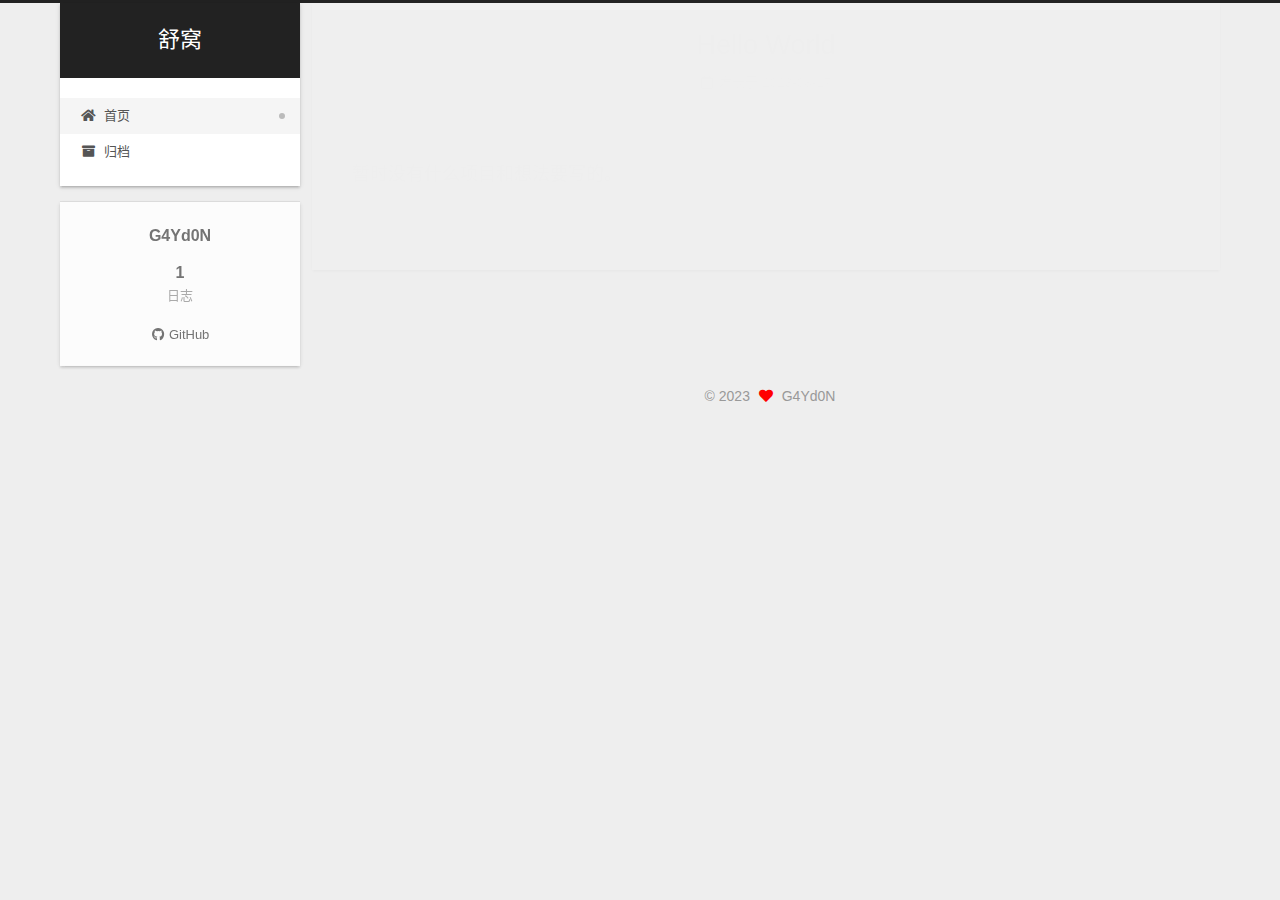
==== commit 23f8ba96: "Site updated: 2023-08-17 21:20:38" ====
--- a/index.html
+++ b/index.html
@@ -168,8 +168,9 @@
                 <i class="far fa-calendar"></i>
               </span>
               <span class="post-meta-item-text">发表于</span>
-
-              <time title="创建时间：2023-08-17 21:10:15" itemprop="dateCreated datePublished" datetime="2023-08-17T21:10:15+08:00">2023-08-17</time>
+              
+
+              <time title="创建时间：2023-08-17 21:10:15 / 修改时间：21:20:27" itemprop="dateCreated datePublished" datetime="2023-08-17T21:10:15+08:00">2023-08-17</time>
             </span>
 
           
@@ -183,19 +184,7 @@
     <div class="post-body" itemprop="articleBody">
 
       
-          <p>Welcome to <a target="_blank" rel="noopener" href="https://hexo.io/">Hexo</a>! This is your very first post. Check <a target="_blank" rel="noopener" href="https://hexo.io/docs/">documentation</a> for more info. If you get any problems when using Hexo, you can find the answer in <a target="_blank" rel="noopener" href="https://hexo.io/docs/troubleshooting.html">troubleshooting</a> or you can ask me on <a target="_blank" rel="noopener" href="https://github.com/hexojs/hexo/issues">GitHub</a>.</p>
-<h2 id="Quick-Start"><a href="#Quick-Start" class="headerlink" title="Quick Start"></a>Quick Start</h2><h3 id="Create-a-new-post"><a href="#Create-a-new-post" class="headerlink" title="Create a new post"></a>Create a new post</h3><figure class="highlight bash"><table><tr><td class="gutter"><pre><span class="line">1</span><br></pre></td><td class="code"><pre><span class="line">$ hexo new <span class="string">&quot;My New Post&quot;</span></span><br></pre></td></tr></table></figure>
-
-<p>More info: <a target="_blank" rel="noopener" href="https://hexo.io/docs/writing.html">Writing</a></p>
-<h3 id="Run-server"><a href="#Run-server" class="headerlink" title="Run server"></a>Run server</h3><figure class="highlight bash"><table><tr><td class="gutter"><pre><span class="line">1</span><br></pre></td><td class="code"><pre><span class="line">$ hexo server</span><br></pre></td></tr></table></figure>
-
-<p>More info: <a target="_blank" rel="noopener" href="https://hexo.io/docs/server.html">Server</a></p>
-<h3 id="Generate-static-files"><a href="#Generate-static-files" class="headerlink" title="Generate static files"></a>Generate static files</h3><figure class="highlight bash"><table><tr><td class="gutter"><pre><span class="line">1</span><br></pre></td><td class="code"><pre><span class="line">$ hexo generate</span><br></pre></td></tr></table></figure>
-
-<p>More info: <a target="_blank" rel="noopener" href="https://hexo.io/docs/generating.html">Generating</a></p>
-<h3 id="Deploy-to-remote-sites"><a href="#Deploy-to-remote-sites" class="headerlink" title="Deploy to remote sites"></a>Deploy to remote sites</h3><figure class="highlight bash"><table><tr><td class="gutter"><pre><span class="line">1</span><br></pre></td><td class="code"><pre><span class="line">$ hexo deploy</span><br></pre></td></tr></table></figure>
-
-<p>More info: <a target="_blank" rel="noopener" href="https://hexo.io/docs/one-command-deployment.html">Deployment</a></p>
+          <p>暂时没有什么项目和想法要写的。</p>
 
       
     </div>
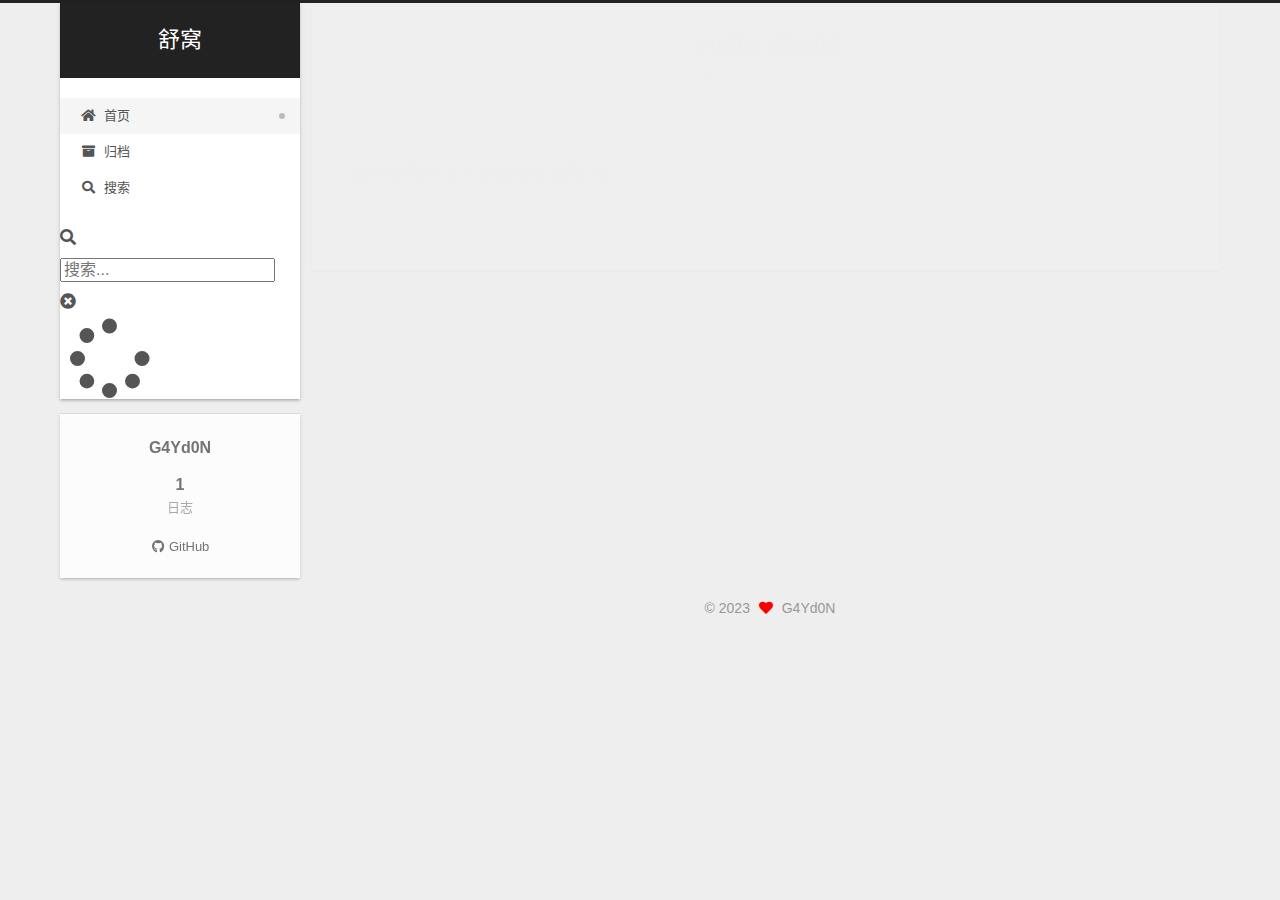
==== commit 64a42438: "Site updated: 2023-08-17 21:40:17" ====
--- a/index.html
+++ b/index.html
@@ -17,7 +17,7 @@
 
 <script id="hexo-configurations">
     var NexT = window.NexT || {};
-    var CONFIG = {"hostname":"example.com","root":"/","scheme":"Gemini","version":"7.8.0","exturl":false,"sidebar":{"position":"left","display":"post","padding":18,"offset":12,"onmobile":false},"copycode":{"enable":false,"show_result":false,"style":null},"back2top":{"enable":true,"sidebar":false,"scrollpercent":false},"bookmark":{"enable":false,"color":"#222","save":"auto"},"fancybox":false,"mediumzoom":false,"lazyload":false,"pangu":false,"comments":{"style":"tabs","active":null,"storage":true,"lazyload":false,"nav":null},"algolia":{"hits":{"per_page":10},"labels":{"input_placeholder":"Search for Posts","hits_empty":"We didn't find any results for the search: ${query}","hits_stats":"${hits} results found in ${time} ms"}},"localsearch":{"enable":false,"trigger":"auto","top_n_per_article":1,"unescape":false,"preload":false},"motion":{"enable":true,"async":false,"transition":{"post_block":"fadeIn","post_header":"slideDownIn","post_body":"slideDownIn","coll_header":"slideLeftIn","sidebar":"slideUpIn"}}};
+    var CONFIG = {"hostname":"example.com","root":"/","scheme":"Gemini","version":"7.8.0","exturl":false,"sidebar":{"position":"left","display":"post","padding":18,"offset":12,"onmobile":false},"copycode":{"enable":false,"show_result":false,"style":null},"back2top":{"enable":true,"sidebar":false,"scrollpercent":false},"bookmark":{"enable":false,"color":"#222","save":"auto"},"fancybox":false,"mediumzoom":false,"lazyload":false,"pangu":false,"comments":{"style":"tabs","active":null,"storage":true,"lazyload":false,"nav":null},"algolia":{"hits":{"per_page":10},"labels":{"input_placeholder":"Search for Posts","hits_empty":"We didn't find any results for the search: ${query}","hits_stats":"${hits} results found in ${time} ms"}},"localsearch":{"enable":true,"trigger":"auto","top_n_per_article":1,"unescape":false,"preload":false},"motion":{"enable":true,"async":false,"transition":{"post_block":"fadeIn","post_header":"slideDownIn","post_body":"slideDownIn","coll_header":"slideLeftIn","sidebar":"slideUpIn"}},"path":"search.json"};
   </script>
 
   <meta property="og:type" content="website">
@@ -99,6 +99,7 @@
 
   <div class="site-nav-right">
     <div class="toggle popup-trigger">
+        <i class="fa fa-search fa-fw fa-lg"></i>
     </div>
   </div>
 </div>
@@ -118,11 +119,38 @@
     <a href="/archives/" rel="section"><i class="fa fa-archive fa-fw"></i>归档</a>
 
   </li>
+      <li class="menu-item menu-item-search">
+        <a role="button" class="popup-trigger"><i class="fa fa-search fa-fw"></i>搜索
+        </a>
+      </li>
   </ul>
 </nav>
 
 
 
+  <div class="search-pop-overlay">
+    <div class="popup search-popup">
+        <div class="search-header">
+  <span class="search-icon">
+    <i class="fa fa-search"></i>
+  </span>
+  <div class="search-input-container">
+    <input autocomplete="off" autocapitalize="off"
+           placeholder="搜索..." spellcheck="false"
+           type="search" class="search-input">
+  </div>
+  <span class="popup-btn-close">
+    <i class="fa fa-times-circle"></i>
+  </span>
+</div>
+<div id="search-result">
+  <div id="no-result">
+    <i class="fa fa-spinner fa-pulse fa-5x fa-fw"></i>
+  </div>
+</div>
+
+    </div>
+  </div>
 
 </div>
     </header>
@@ -342,6 +370,10 @@
 
 
 
+  
+<script src="/js/local-search.js"></script>
+
+
 
 
 
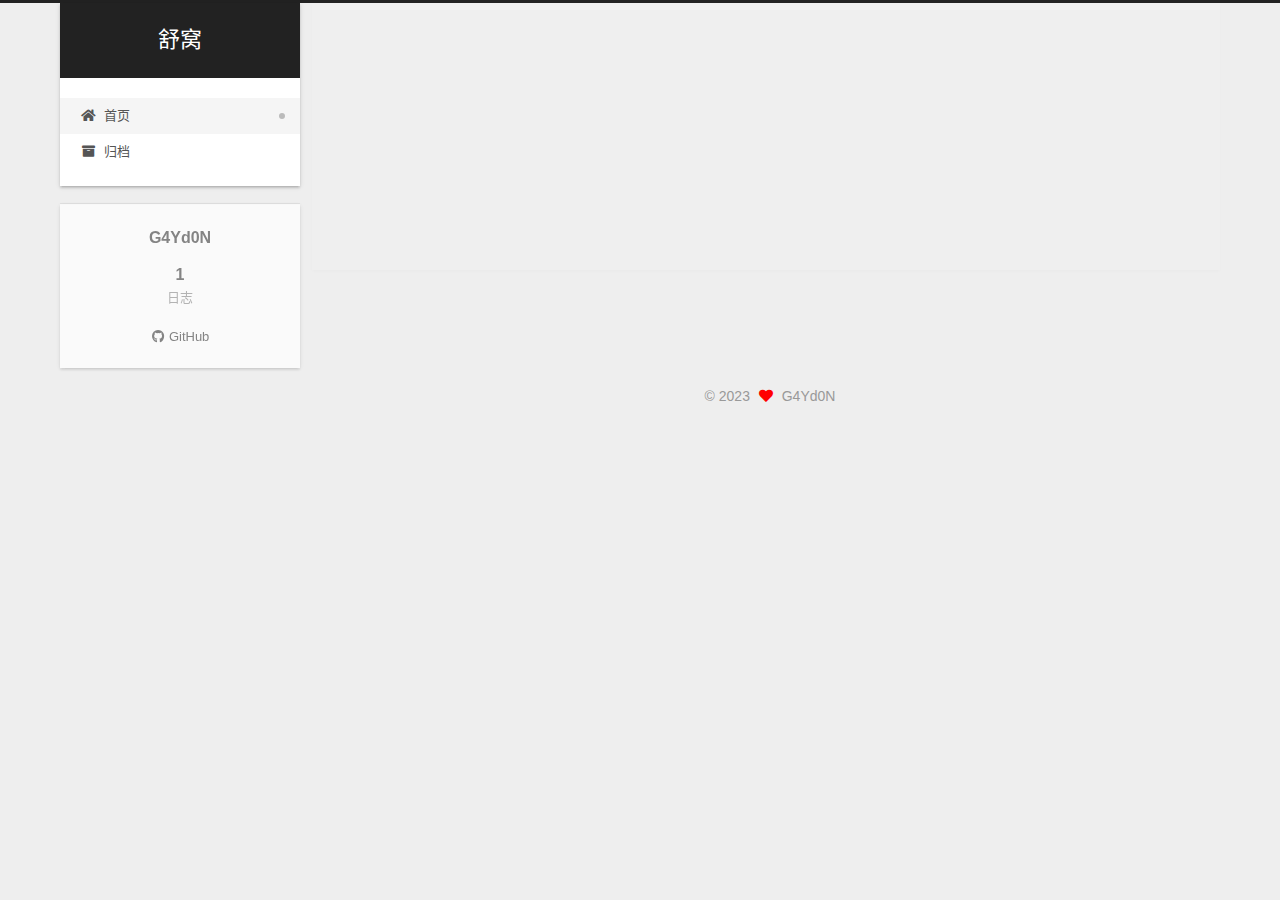
==== commit ec7d77ef: "Site updated: 2023-08-18 00:16:30" ====
--- a/index.html
+++ b/index.html
@@ -17,7 +17,7 @@
 
 <script id="hexo-configurations">
     var NexT = window.NexT || {};
-    var CONFIG = {"hostname":"example.com","root":"/","scheme":"Gemini","version":"7.8.0","exturl":false,"sidebar":{"position":"left","display":"post","padding":18,"offset":12,"onmobile":false},"copycode":{"enable":false,"show_result":false,"style":null},"back2top":{"enable":true,"sidebar":false,"scrollpercent":false},"bookmark":{"enable":false,"color":"#222","save":"auto"},"fancybox":false,"mediumzoom":false,"lazyload":false,"pangu":false,"comments":{"style":"tabs","active":null,"storage":true,"lazyload":false,"nav":null},"algolia":{"hits":{"per_page":10},"labels":{"input_placeholder":"Search for Posts","hits_empty":"We didn't find any results for the search: ${query}","hits_stats":"${hits} results found in ${time} ms"}},"localsearch":{"enable":true,"trigger":"auto","top_n_per_article":1,"unescape":false,"preload":false},"motion":{"enable":true,"async":false,"transition":{"post_block":"fadeIn","post_header":"slideDownIn","post_body":"slideDownIn","coll_header":"slideLeftIn","sidebar":"slideUpIn"}},"path":"search.json"};
+    var CONFIG = {"hostname":"example.com","root":"/","scheme":"Gemini","version":"7.8.0","exturl":false,"sidebar":{"position":"left","display":"post","padding":18,"offset":12,"onmobile":false},"copycode":{"enable":false,"show_result":false,"style":null},"back2top":{"enable":true,"sidebar":false,"scrollpercent":false},"bookmark":{"enable":false,"color":"#222","save":"auto"},"fancybox":false,"mediumzoom":false,"lazyload":false,"pangu":false,"comments":{"style":"tabs","active":null,"storage":true,"lazyload":false,"nav":null},"algolia":{"hits":{"per_page":10},"labels":{"input_placeholder":"Search for Posts","hits_empty":"We didn't find any results for the search: ${query}","hits_stats":"${hits} results found in ${time} ms"}},"localsearch":{"enable":false,"trigger":"auto","top_n_per_article":1,"unescape":false,"preload":false},"motion":{"enable":true,"async":false,"transition":{"post_block":"fadeIn","post_header":"slideDownIn","post_body":"slideDownIn","coll_header":"slideLeftIn","sidebar":"slideUpIn"}},"path":"search.xml"};
   </script>
 
   <meta property="og:type" content="website">
@@ -99,7 +99,6 @@
 
   <div class="site-nav-right">
     <div class="toggle popup-trigger">
-        <i class="fa fa-search fa-fw fa-lg"></i>
     </div>
   </div>
 </div>
@@ -119,38 +118,11 @@
     <a href="/archives/" rel="section"><i class="fa fa-archive fa-fw"></i>归档</a>
 
   </li>
-      <li class="menu-item menu-item-search">
-        <a role="button" class="popup-trigger"><i class="fa fa-search fa-fw"></i>搜索
-        </a>
-      </li>
   </ul>
 </nav>
 
 
 
-  <div class="search-pop-overlay">
-    <div class="popup search-popup">
-        <div class="search-header">
-  <span class="search-icon">
-    <i class="fa fa-search"></i>
-  </span>
-  <div class="search-input-container">
-    <input autocomplete="off" autocapitalize="off"
-           placeholder="搜索..." spellcheck="false"
-           type="search" class="search-input">
-  </div>
-  <span class="popup-btn-close">
-    <i class="fa fa-times-circle"></i>
-  </span>
-</div>
-<div id="search-result">
-  <div id="no-result">
-    <i class="fa fa-spinner fa-pulse fa-5x fa-fw"></i>
-  </div>
-</div>
-
-    </div>
-  </div>
 
 </div>
     </header>
@@ -370,10 +342,6 @@
 
 
 
-  
-<script src="/js/local-search.js"></script>
-
-
 
 
 
